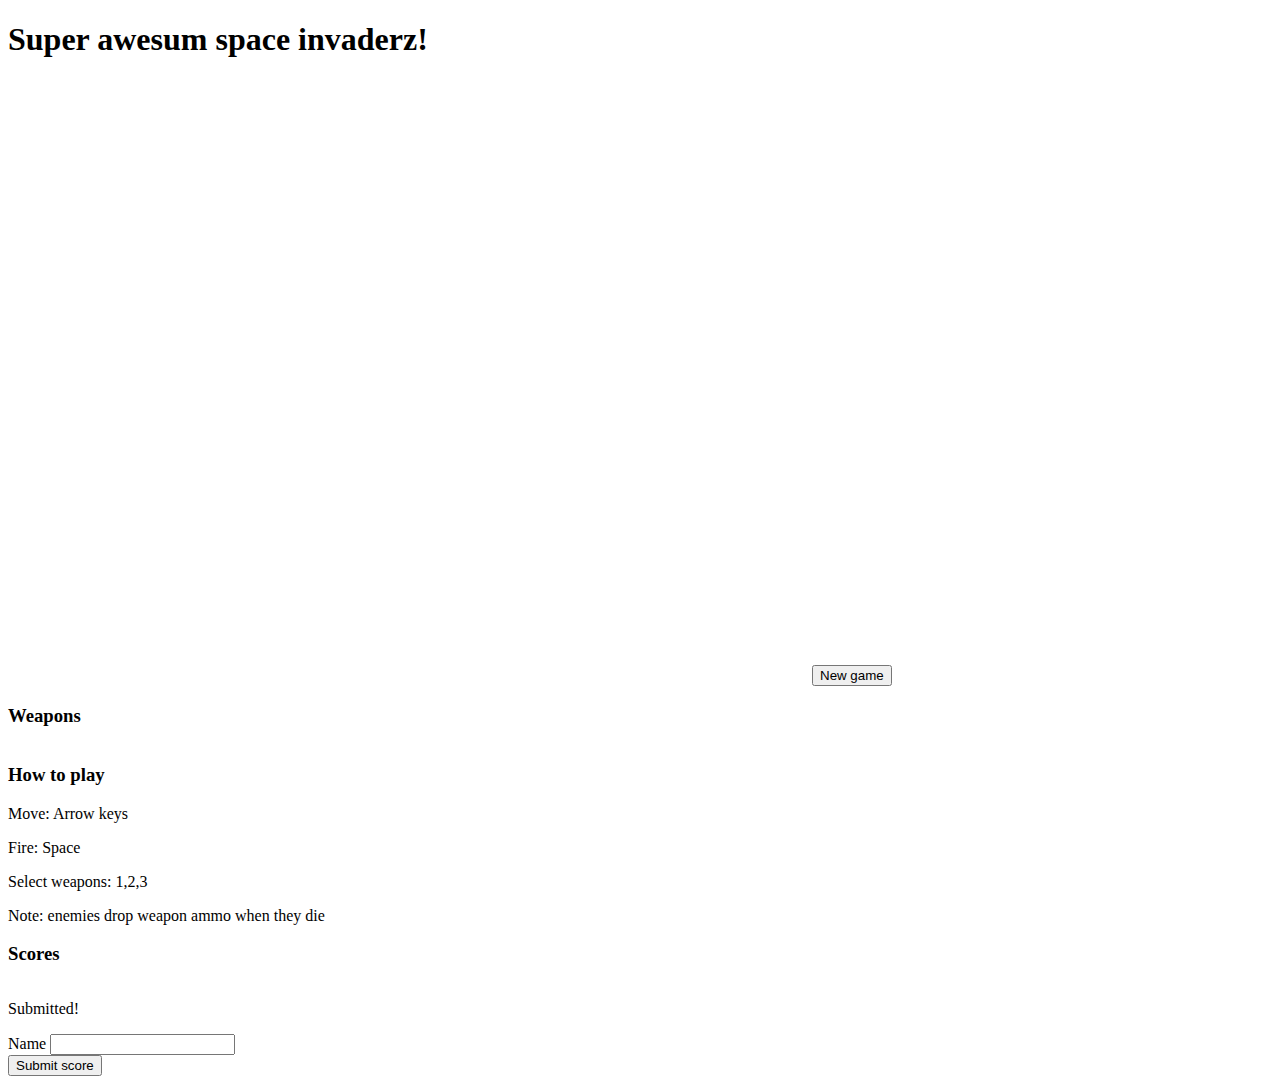
==== resources/templates/index.html @ 2cb6912f "Leiningen backend" ====
<!DOCTYPE HTML>
<html>
	<head>
		<!-- <script type="text/javascript" src="js/lib/app.js"></script> -->
		<!-- <script type="text/javascript" src="js/lib/angular.js"></script> -->
		<title>Awesum space invaderz</title>
		<meta name="viewport" content="width=device-width, initial-scale=1.0">


		<script type="text/javascript" src="js/lib/jquery-1.11.1.min.js"></script>
		<script type="text/javascript" src="js/lib/lodash.min.js"></script>
		<script type="text/javascript" src="js/invaders.js"></script>

		<link rel="stylesheet" type="text/css" href="css/bootstrap.min.css">
		<link rel="stylesheet" type="text/css" href="css/style.css">

	</head>
	<body >
		<script type="text/javascript" src="js/lib/bootstrap.min.js"></script> 
		<div class="container">
			<div class="row">

				<h1 class="text-center header">Super awesum space invaderz!</h1>

			</div>
			<div class="row">
				<div class="col-md-10">
					<canvas id="invaderCanvas" width=800 height=600> </canvas>	

					<button id="newGameButton" class="btn btn-lg btn-primary">New game</button>
<!-- 					<button id="nextLevelButton"  class="btn btn-lg btn-primary"  >Next level</button> -->
				</div>
				
				<div class="col-md-2">
<!-- 					<h3>Players</h3>
					<table height=300 class="table">
						<th>Name</th>
						<th>Score</th>
					</table> -->
					<h3>Weapons</h3>
					<table id="weapon-table" class="table table-condensed">
					</table>
		        	
		        	<h3>How to play</h3>
		        	<p>Move: Arrow keys</p>
		        	<p>Fire: Space</p>
		        	<p>Select weapons: 1,2,3 </p>
		        	<p>Note: enemies drop weapon ammo when they die</p>
		        	


	        		<h3>Scores</h3>

		        	<table id="highScoreTable" class="table table-condensed">
		        		
		        	</table>
		        	<p>Submitted!</p>
		        	<div class="hidden">
		        		<form role="form">
		        			<div class="form-group">
		        				<label for="playerNameInput">Name</label>
		        				<input type="text" class="form-control" id="playerNameInput"></input>
		        				
		        			</div>
		        			<button onClick="return false" id="submitScoreButton">Submit score</button>
		        		</form>
	        		</div>
				</div>
	        </div>

        </div>
	</body>
</html>
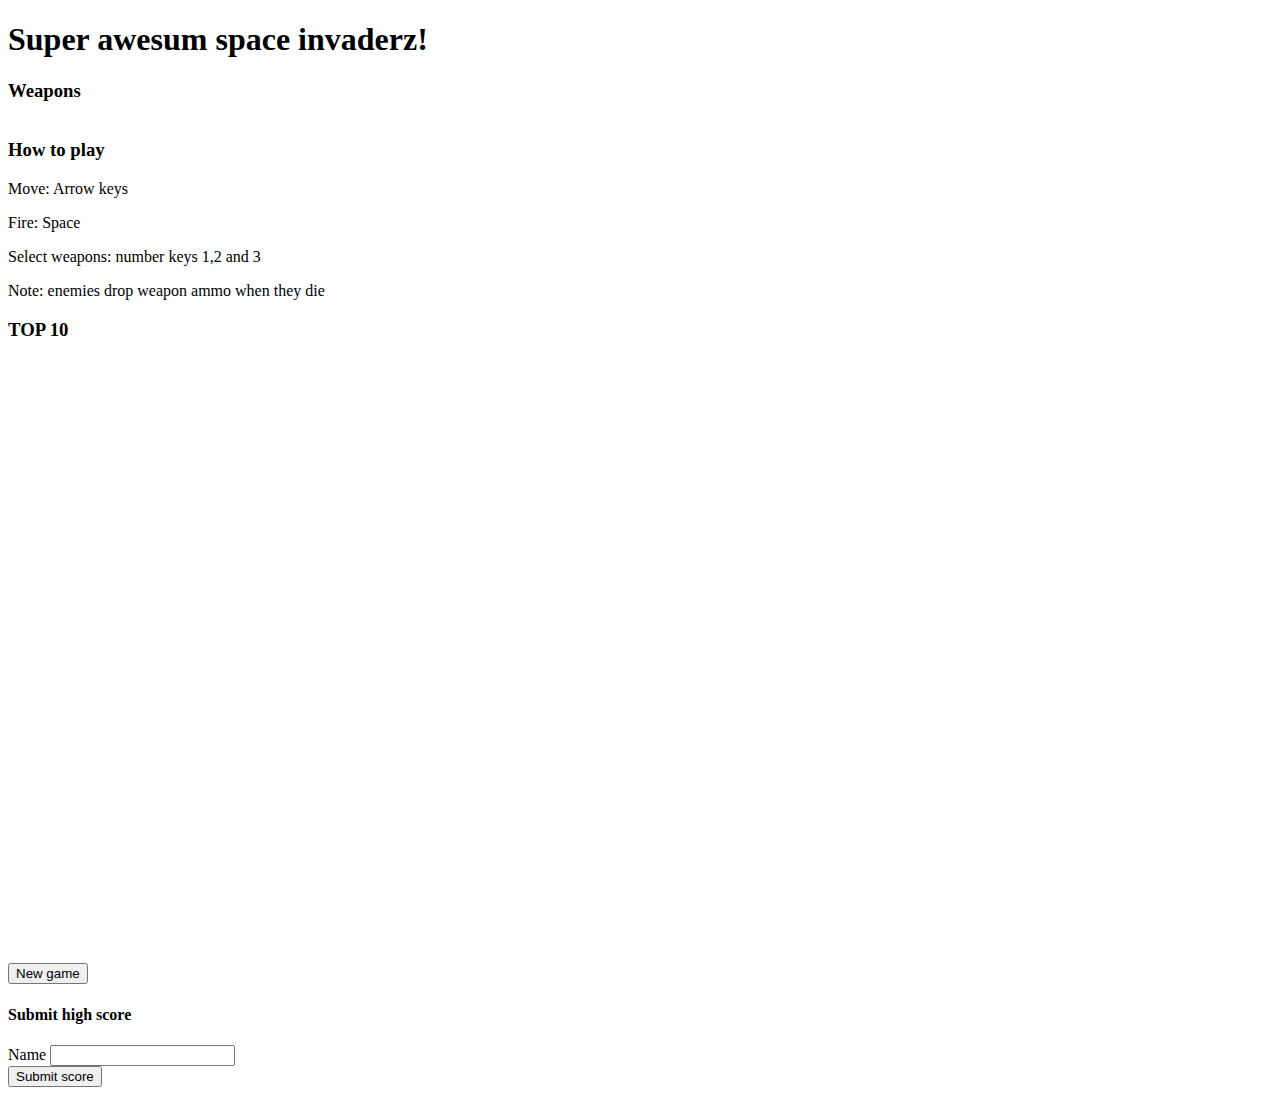
==== commit 9c187601: "Layout tuning + more difficulty" ====
--- a/resources/templates/index.html
+++ b/resources/templates/index.html
@@ -25,48 +25,57 @@
 
 			</div>
 			<div class="row">
-				<div class="col-md-10">
-					<canvas id="invaderCanvas" width=800 height=600> </canvas>	
 
-					<button id="newGameButton" class="btn btn-lg btn-primary">New game</button>
-<!-- 					<button id="nextLevelButton"  class="btn btn-lg btn-primary"  >Next level</button> -->
-				</div>
-				
-				<div class="col-md-2">
+				<div class="col-lg-3">
 <!-- 					<h3>Players</h3>
 					<table height=300 class="table">
 						<th>Name</th>
 						<th>Score</th>
 					</table> -->
+					
 					<h3>Weapons</h3>
 					<table id="weapon-table" class="table table-condensed">
 					</table>
 		        	
+
 		        	<h3>How to play</h3>
 		        	<p>Move: Arrow keys</p>
 		        	<p>Fire: Space</p>
-		        	<p>Select weapons: 1,2,3 </p>
+		        	<p>Select weapons: number keys 1,2 and 3 </p>
 		        	<p>Note: enemies drop weapon ammo when they die</p>
-		        	
 
 
-	        		<h3>Scores</h3>
+	        		<h3>TOP 10</h3>
 
-		        	<table id="highScoreTable" class="table table-condensed">
+		        	<table id="highScoreTable" class="table table-condensed ">
 		        		
 		        	</table>
-		        	<p>Submitted!</p>
-		        	<div class="hidden">
-		        		<form role="form">
-		        			<div class="form-group">
-		        				<label for="playerNameInput">Name</label>
-		        				<input type="text" class="form-control" id="playerNameInput"></input>
-		        				
-		        			</div>
-		        			<button onClick="return false" id="submitScoreButton">Submit score</button>
-		        		</form>
+
+				</div>
+
+				<div class="col-lg-9">
+					
+					<canvas id="invaderCanvas" width=800 height=600> </canvas>	
+
+					<div class="notNeededWhilePlaying">
+						<button id="newGameButton" class="btn btn-lg btn-primary">New game</button>
+						<h4 id="submitStatusP" class="hidden">Submit high score</h4>
+			        	<div id="submitScoreForm" class="hidden">
+			        		<form role="form">
+			        			<div class="form-group">
+			        				<label for="playerNameInput">Name</label>
+			        				<input type="text" class="form-control" id="playerNameInput"></input>
+			        				
+			        			</div>
+			        			<button class="btn" onClick="return false" id="submitScoreButton">Submit score</button>
+			        		</form>
+		        		</div>
 	        		</div>
+
+<!-- 					<button id="nextLevelButton"  class="btn btn-lg btn-primary"  >Next level</button> -->
 				</div>
+				
+
 	        </div>
 
         </div>
